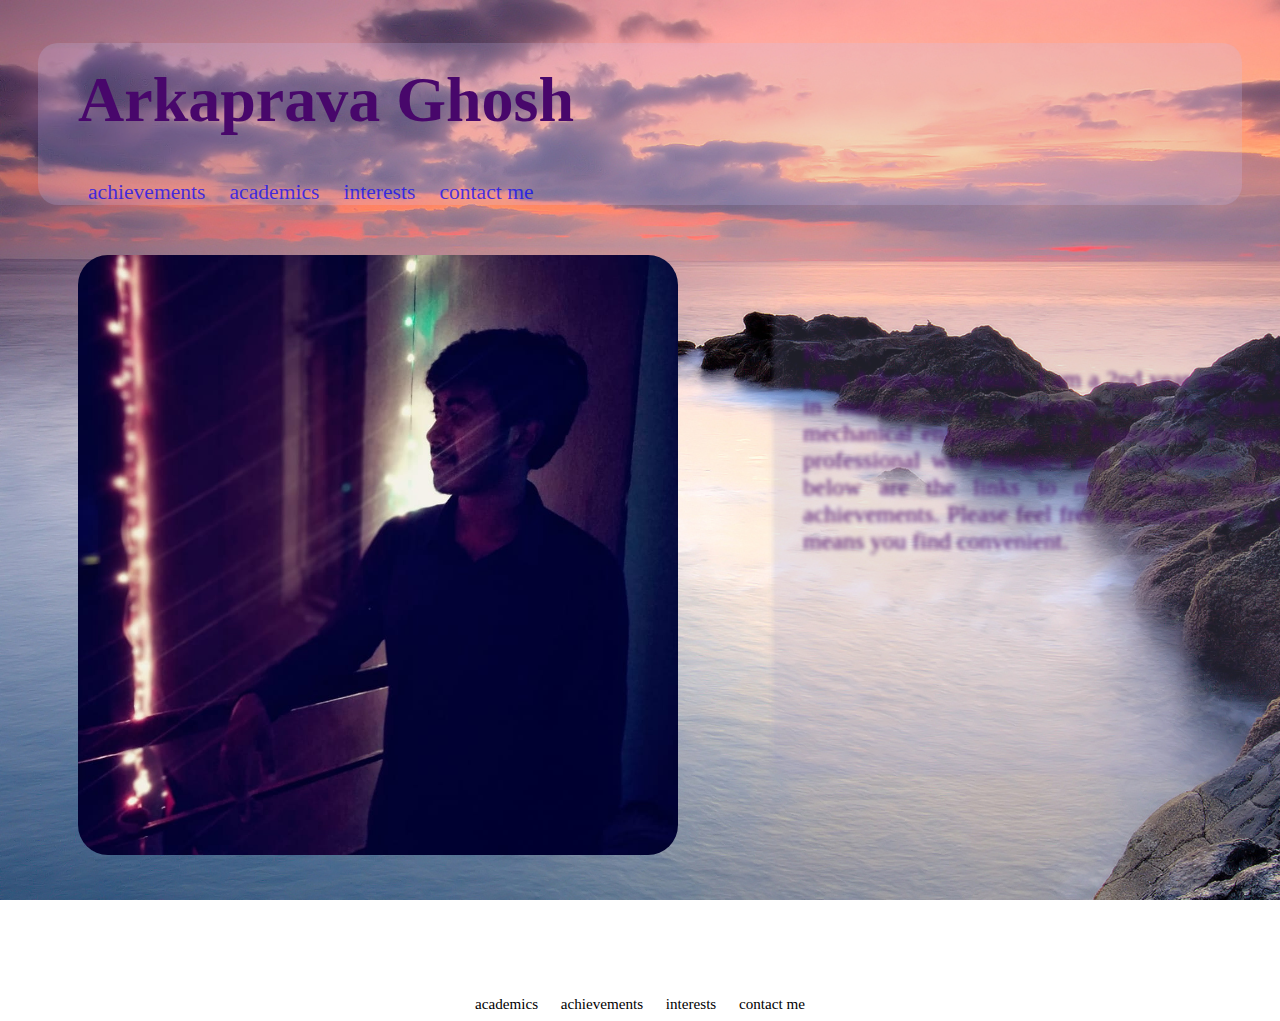
==== index.html @ cb428966 "update" ====
<!DOCTYPE html>
<html>
<head>
	<meta charset="utf-8">
	<title>Introduction</title>
	<link rel="stylesheet" type="text/css" href="proj1.css">
</head>
<body>

	<!-- code for header panel-->

	<div class="link">
		<h1 style="color: #48076b; padding-left: 40px; padding-top: 20px; font-family: trebuchet ms">Arkaprava Ghosh</h1>
		<span>&nbsp&nbsp&nbsp&nbsp</span>
		<span>
			<a href="achievements.html">achievements</a>
		</span>
		<span>
			<a href="academics.html">academics</a>
		</span>
		<span>
			<a href="interests.html">interests</a>
		</span>
		<span>
			<a href="contacts.html">contact me</a>
		</span>
	</div>
	
	<!-- code for image-->

	<div style="display: inline-flex; text-align: center;">
		<div class="image">
			<img src="arka.jpg" width="600px" height="600px" class="round">
		</div>
		<div class="info">
			<p style="font-size: 150%; font-family: comic sans ms; color: #48076b; padding-left: 20px; padding-right: 20px;" align="justify">
				<!--WRITE HERE TO DISPLAY IN INFO PANEL-->
				Hi!<br>
				I am Arkaprava Ghosh. I am a 2nd year student of B.tech in manufacturing technology from the department of mechanical engineering, IIT Kharagpur. I aspire to be a professional web designer and programmer. Above and below are the links to my academic interests and achievements. Please feel free to contact me by whatever means you find convenient.
			</p>
		</div>
	</div>


	<!-- code for footer links-->

	<div align="center" class="footer">
		<span>
			<a href="achievements.html">academics</a>
		</span>
		<span>
			<a href="achievements.html">achievements</a>
		</span>
		<span>
			<a href="interests.html">interests</a>
		</span>
		<span>
			<a href="contacts.html">contact me</a>
		</span>
	</div>
</body>
</html>
---- proj1.css ----
div.info{
	width: 600px;
	height: 450px;
	padding: 10px;
	border-radius: 20px;
	background-color: rgba(150,150,200,0.2);
	margin-left: 75px;
	margin-top: 100px;
	filter: blur(2px);
}
div.info:hover{
	filter: blur(0px);
	background-color: rgba(150,150,200,0.7);
	color: rgba(250,25,250,1);
	transition: 2s;
}

/*code for image portion*/
div.image{
	width: 640px;
	height: 640px;
	border-radius: 60px;
	margin-top: 50px;
	margin-left: 50px;
}
img.round{						
	border-radius: 30px;
}

div.link{
	background-color: rgba(200,200,300,0.2);
	margin-left: 30px;
	margin-right: 30px;
	border-radius: 20px;
}
div.link:hover{
	background-color: rgba(200,200,255,0.6);
}
a{
	text-decoration: none;
	color: rgba(0,0,255,0.7);
	font-size: 135%;
}
a:hover{
	color: white;
}
a:visited{
	color: indigo;
}
div.link span{
	margin-left: 10px;
	margin-right: 10px;
	padding-bottom: 8px;
	font-family: trebuchet ms;
}
div.link span:hover{
	border-bottom: 2px solid rgba(255,255,255,0.7);
}


/*code for body background*/
body{
	background-image: url('bg.jpg');
	background-repeat: none;
	background-size: cover;
	background-attachment: fixed;
}

/*code for heading*/
h1{
	font-size: 400%;
}


/*code for footer*/
div.footer{
	margin-top: 100px;
}
div.footer span{
	margin-left: 10px;
	margin-right: 10px;
	font-size: 70%;
}	
div.footer span a{
	color: black;
	font-family: trebuchet ms;
}
div.footer span a:hover{
	color: white;
}

div.cont{
	width: 1000px;
	height: 200px;
	padding-left: 20px;
	padding-right: 20px;
	padding-bottom: 200px;
	margin-bottom: 200px;
	padding-top: 30px;
	border-radius: 20px;
	background-color: rgba(150,150,200,0.2);
	color: rgba(50,25,250,0.3);
	margin-left: 240px;
	margin-top: 55px;
	filter: blur(3px);
	transition-duration: 1s;
}
div.cont:hover{
	background-color: rgba(255,255,255,0.3);
	color: rgba(50,25,250,1);
	transition: 1s;
	filter: blur(0px);
}
div.cont p img{
	border-radius: 5px;
}
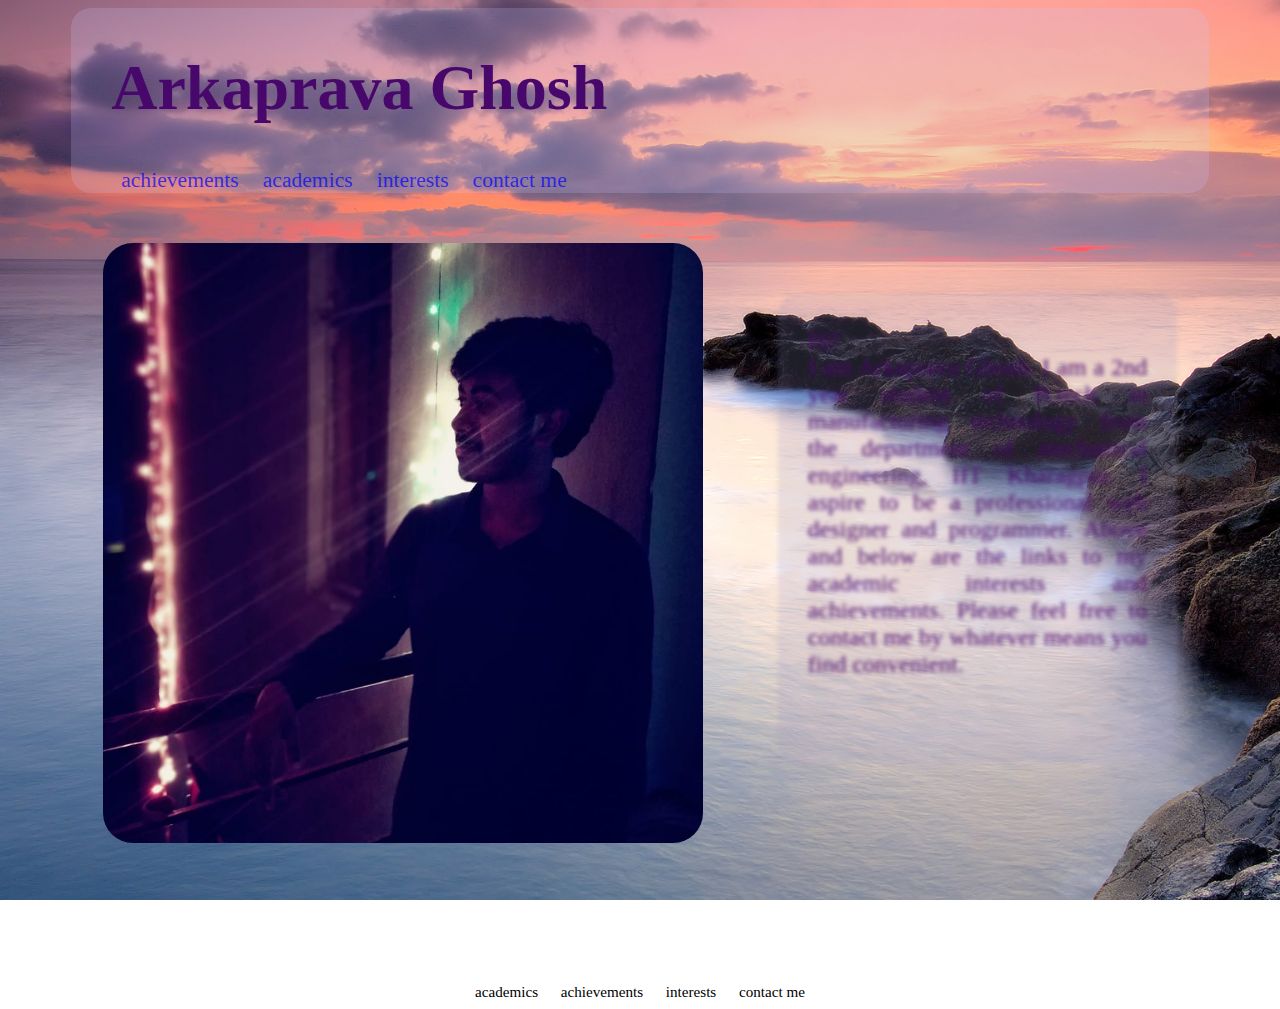
==== commit a82c4ac2: "update" ====
--- a/index.html
+++ b/index.html
@@ -10,7 +10,7 @@
 	<!-- code for header panel-->
 
 	<div class="link">
-		<h1 style="color: #48076b; padding-left: 40px; padding-top: 20px; font-family: trebuchet ms">Arkaprava Ghosh</h1>
+		<h1 style="color: #48076b; padding-left: 40px; padding-top: 0px; font-family: trebuchet ms">Arkaprava Ghosh</h1>
 		<span>&nbsp&nbsp&nbsp&nbsp</span>
 		<span>
 			<a href="achievements.html">achievements</a>
@@ -28,7 +28,7 @@
 	
 	<!-- code for image-->
 
-	<div style="display: inline-flex; text-align: center;">
+	<div style="display: inline-flex; width: 85%">
 		<div class="image">
 			<img src="arka.jpg" width="600px" height="600px" class="round">
 		</div>
--- a/proj1.css
+++ b/proj1.css
@@ -8,6 +8,7 @@
 	margin-left: 75px;
 	margin-top: 100px;
 	filter: blur(2px);
+	text-align: left;
 }
 div.info:hover{
 	filter: blur(0px);
@@ -22,7 +23,6 @@
 	height: 640px;
 	border-radius: 60px;
 	margin-top: 50px;
-	margin-left: 50px;
 }
 img.round{						
 	border-radius: 30px;
@@ -30,9 +30,10 @@
 
 div.link{
 	background-color: rgba(200,200,300,0.2);
-	margin-left: 30px;
-	margin-right: 30px;
+	width: 90%;
 	border-radius: 20px;
+	text-align: left;
+	display: inline-block;
 }
 div.link:hover{
 	background-color: rgba(200,200,255,0.6);
@@ -58,16 +59,14 @@
 	border-bottom: 2px solid rgba(255,255,255,0.7);
 }
 
-
-/*code for body background*/
 body{
 	background-image: url('bg.jpg');
-	background-repeat: none;
+	background-repeat: no-repeat;
 	background-size: cover;
 	background-attachment: fixed;
+	text-align: center;
 }
 
-/*code for heading*/
 h1{
 	font-size: 400%;
 }
@@ -91,6 +90,7 @@
 }
 
 div.cont{
+	display: inline-block;
 	width: 1000px;
 	height: 200px;
 	padding-left: 20px;
@@ -105,9 +105,10 @@
 	margin-top: 55px;
 	filter: blur(3px);
 	transition-duration: 1s;
+	text-align: left;
 }
 div.cont:hover{
-	background-color: rgba(255,255,255,0.3);
+	background-color: rgba(255,255,255,0.6);
 	color: rgba(50,25,250,1);
 	transition: 1s;
 	filter: blur(0px);
